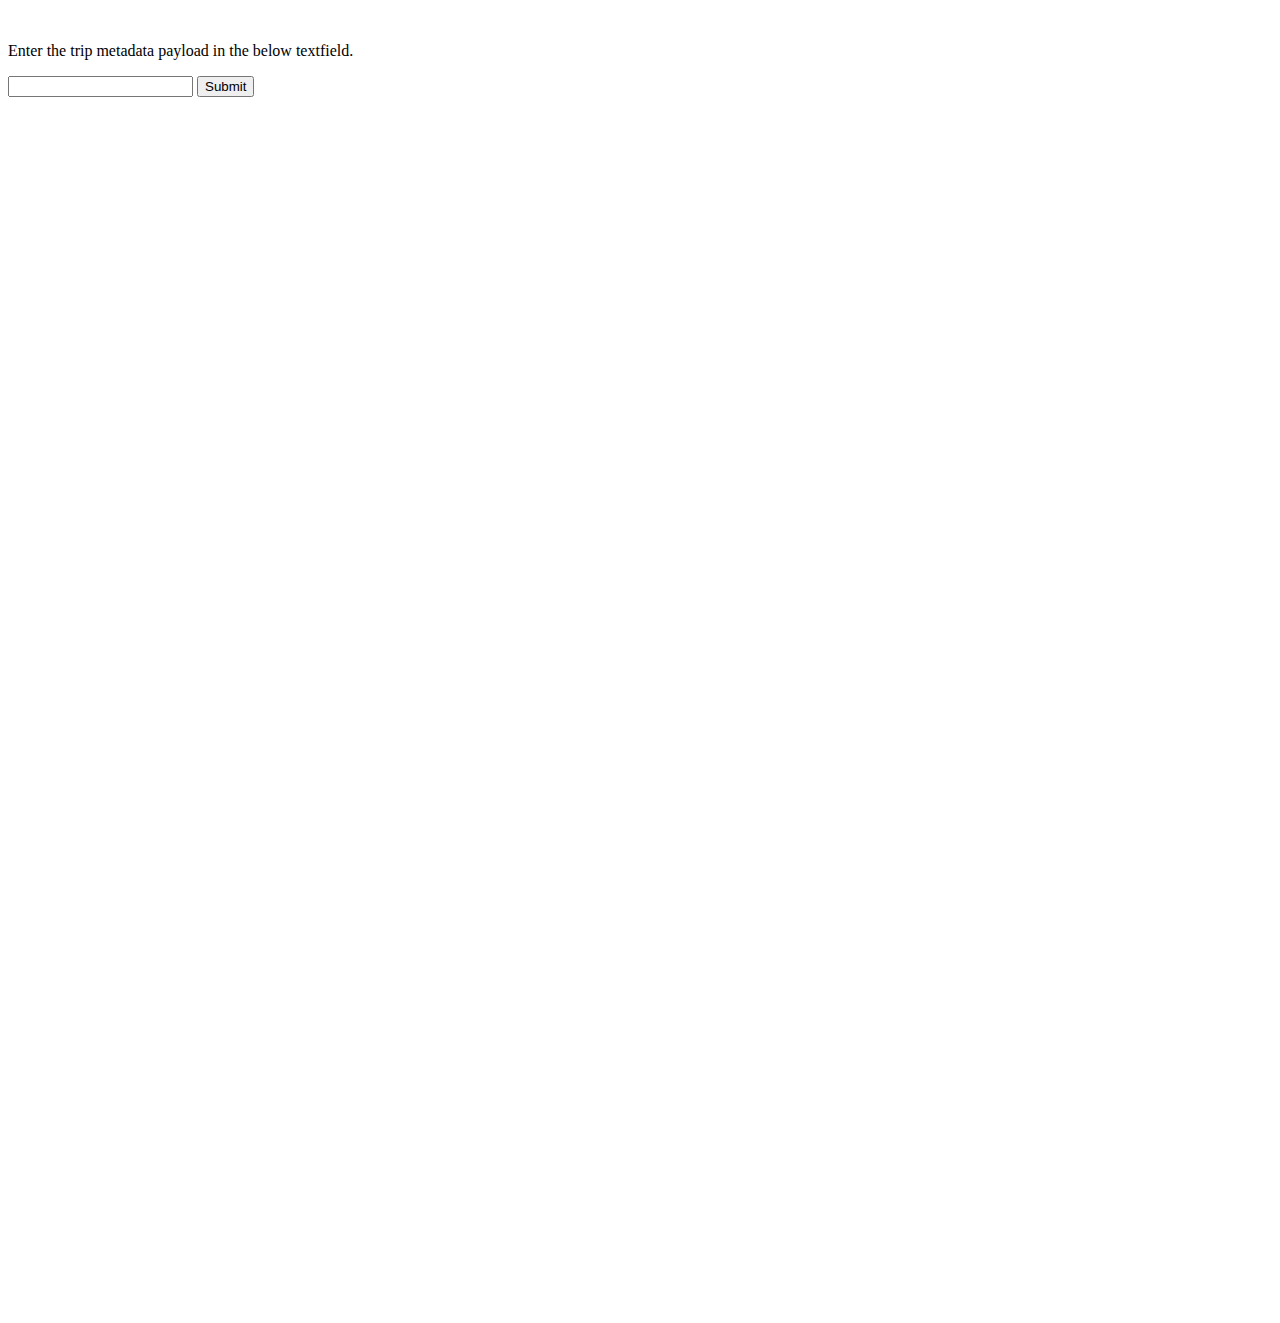
==== fairmatic_beacon_debgger.html @ 5e8f2021 "Create fairmatic_beacon_debgger.html" ====
<html>
<script>
​
	function draw_markings(canvas, zero_adjust, end_adjust, markings, height_adjust, color_name) {
​
		var context = canvas.getContext('2d');
		context.beginPath();
		markings.forEach(function(mark){
			x = ((mark - zero_adjust) / (end_adjust - zero_adjust)) * canvas.width
			y = height_adjust
		    context.arc(x, y, canvas.height * 0.007, 0, 2 * Math.PI, false);
		    context.fillStyle = color_name;
		    context.fill();
		    context.stroke();
		})
		x0 = ((markings[0] - zero_adjust) / (end_adjust - zero_adjust)) * canvas.width
		xn = ((markings[markings.length -1] - zero_adjust) / (end_adjust - zero_adjust)) * canvas.width
		context.moveTo(x0, height_adjust)
		context.lineTo(xn, height_adjust)
		context.stroke();
	}
​
	function showTripMetadata(data) {
		canvas = document.getElementById("beacon_data")
		var context = canvas.getContext('2d');
		context.clearRect(0, 0, canvas.width, canvas.height);
​
		trip_15_adjust = ((data.tripEndTimestamp - data.tripStartTimestamp)  * 0.15)
		zero_adjust = data.tripStartTimestamp - (trip_15_adjust * 3)
		end_adjust = data.tripEndTimestamp + (trip_15_adjust * 10)
		// Draw trip with 70% window
		trip_plot_marking = [
			data.tripStartTimestamp, 
			data.tripStartTimestamp + trip_15_adjust, 
			data.tripEndTimestamp - trip_15_adjust, 
			data.tripEndTimestamp
		]
		draw_markings(canvas, zero_adjust, end_adjust, trip_plot_marking, canvas.height * 0.1, 'red')
​
		draw_markings(canvas, zero_adjust, end_adjust, data.beaconScanInfo.scanTimestamps, canvas.height * 0.2, 'green')
​
		beacon_i = 0
		data.beaconScanInfo.beacons.forEach(function(beacon) {
			draw_markings(canvas, zero_adjust, end_adjust, beacon.discoveryInfo.flatMap(x => x["ts"]), canvas.height * (0.4 + beacon_i*0.1), 'blue')
			beacon_i = beacon_i+ 1
		})
		draw_markings(canvas, zero_adjust, end_adjust, data.errors.flatMap(x => x["ts"]), canvas.height * 0.3, 'orange')
		canvas.addEventListener('change', (event) => {
			console.log(event)
		});
	}
​
​
	function addData() {
		inputBox = document.getElementById("tripdata")
		tripJson = JSON.parse(inputBox.value)
​
		showTripMetadata(tripJson)
	}
​
</script>
​
<p>Enter the trip metadata payload in the below textfield.</p>
<input type="textarea" id="tripdata">
<input type="submit" value="Submit" onclick="addData()">
​
<canvas id="beacon_data" width="2000" height="1200" style="display: block;" onchange="canvasChanged()">
</canvas>
​
</html>
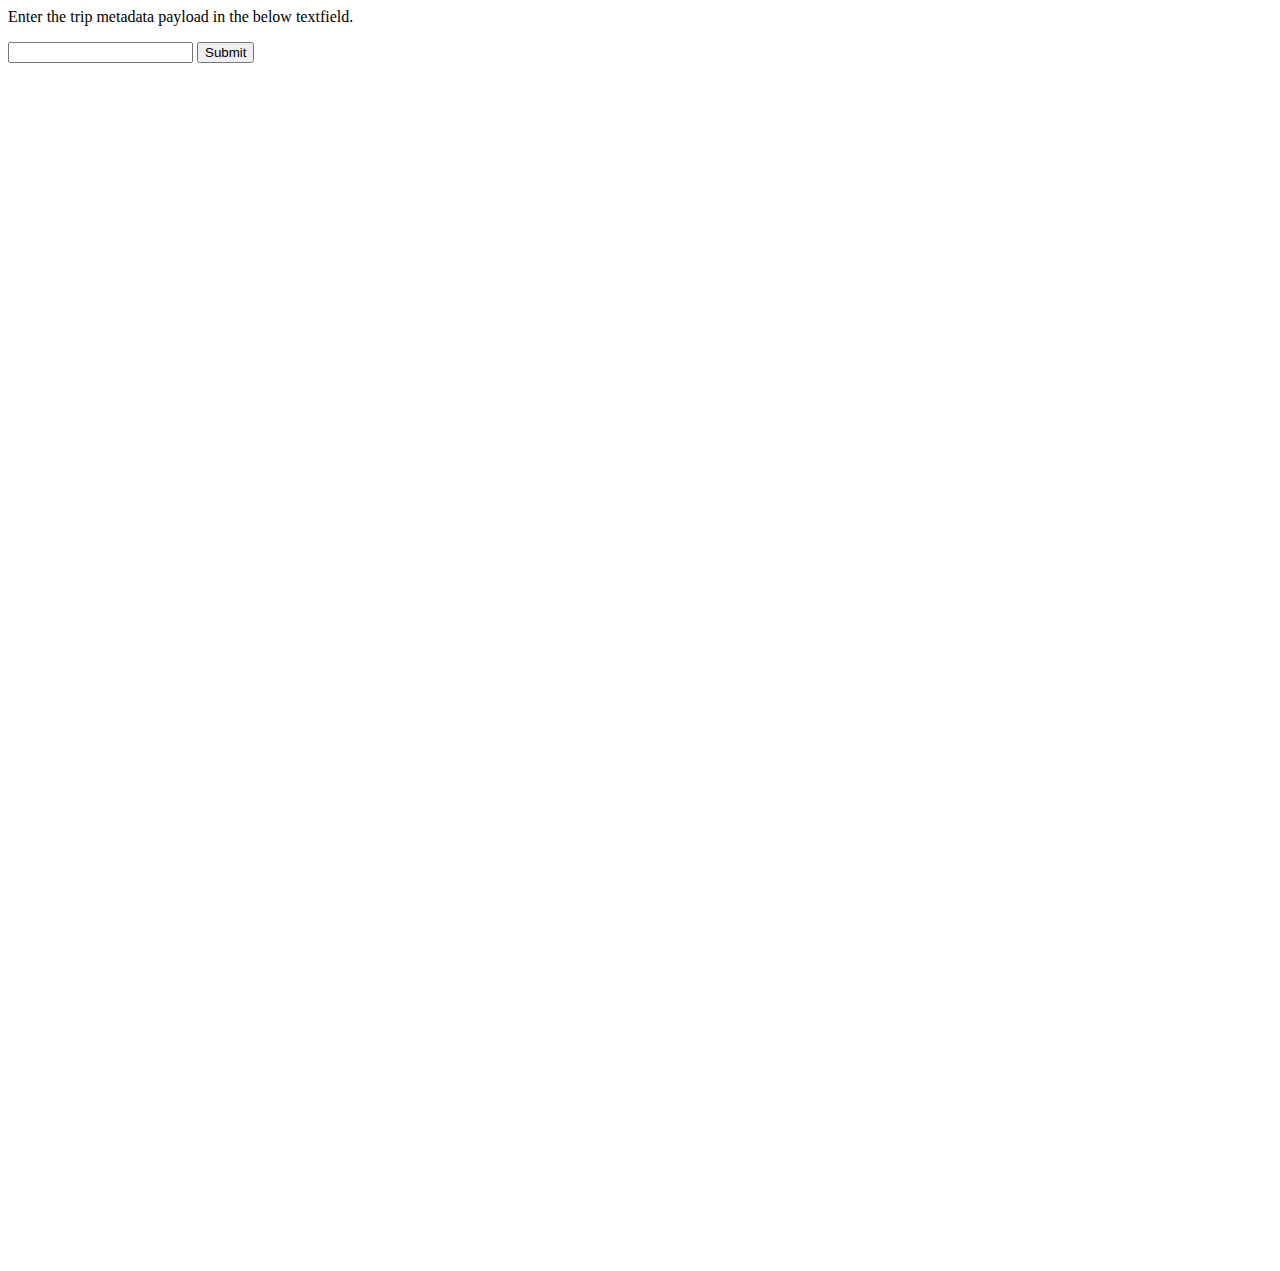
==== commit d2b83bfb: "Update fairmatic_beacon_debgger.html" ====
--- a/fairmatic_beacon_debgger.html
+++ b/fairmatic_beacon_debgger.html
@@ -1,8 +1,6 @@
 <html>
 <script>
-​
 	function draw_markings(canvas, zero_adjust, end_adjust, markings, height_adjust, color_name) {
-​
 		var context = canvas.getContext('2d');
 		context.beginPath();
 		markings.forEach(function(mark){
@@ -19,12 +17,10 @@
 		context.lineTo(xn, height_adjust)
 		context.stroke();
 	}
-​
 	function showTripMetadata(data) {
 		canvas = document.getElementById("beacon_data")
 		var context = canvas.getContext('2d');
 		context.clearRect(0, 0, canvas.width, canvas.height);
-​
 		trip_15_adjust = ((data.tripEndTimestamp - data.tripStartTimestamp)  * 0.15)
 		zero_adjust = data.tripStartTimestamp - (trip_15_adjust * 3)
 		end_adjust = data.tripEndTimestamp + (trip_15_adjust * 10)
@@ -36,9 +32,7 @@
 			data.tripEndTimestamp
 		]
 		draw_markings(canvas, zero_adjust, end_adjust, trip_plot_marking, canvas.height * 0.1, 'red')
-​
 		draw_markings(canvas, zero_adjust, end_adjust, data.beaconScanInfo.scanTimestamps, canvas.height * 0.2, 'green')
-​
 		beacon_i = 0
 		data.beaconScanInfo.beacons.forEach(function(beacon) {
 			draw_markings(canvas, zero_adjust, end_adjust, beacon.discoveryInfo.flatMap(x => x["ts"]), canvas.height * (0.4 + beacon_i*0.1), 'blue')
@@ -49,22 +43,15 @@
 			console.log(event)
 		});
 	}
-​
-​
 	function addData() {
 		inputBox = document.getElementById("tripdata")
 		tripJson = JSON.parse(inputBox.value)
-​
 		showTripMetadata(tripJson)
 	}
-​
 </script>
-​
 <p>Enter the trip metadata payload in the below textfield.</p>
 <input type="textarea" id="tripdata">
 <input type="submit" value="Submit" onclick="addData()">
-​
 <canvas id="beacon_data" width="2000" height="1200" style="display: block;" onchange="canvasChanged()">
 </canvas>
-​
 </html>
